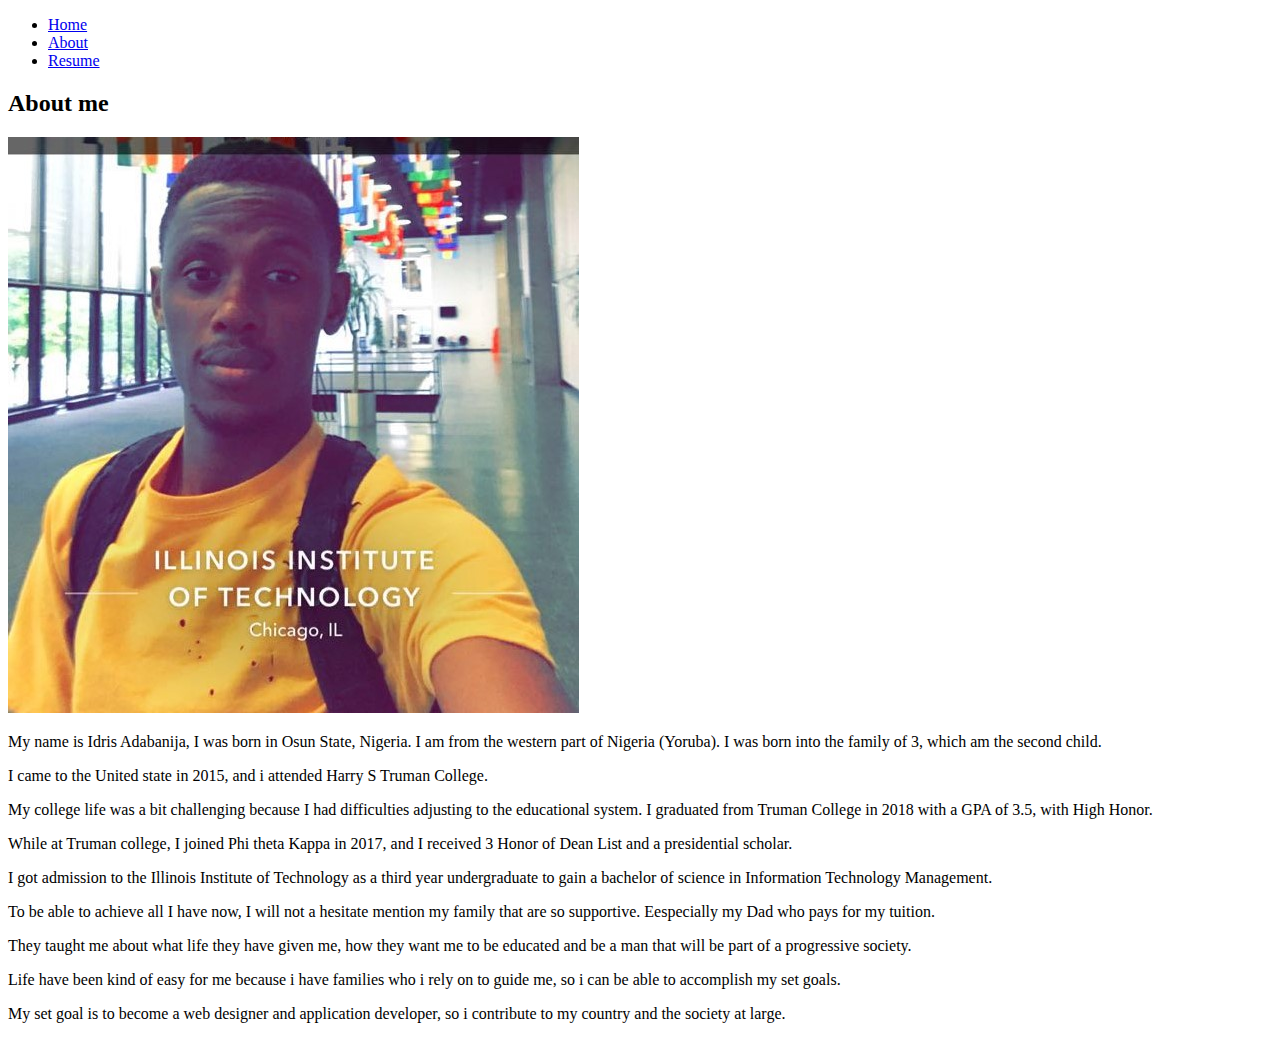
==== about.html @ e8ecefb7 "Files from project 1" ====
<!DOCTYPE html>
<html lang = "en">
<head>
  <meta charset = "UTF-8">
  <title>Project One</title>
  <link rel = "stylesheet" type = "text/css" href = "CSS/style.css">
</head>

<body>
  <div id = "navigation">
    <nav>
      <ul>
        <li><a href = "index.html">Home</a></li>
        <li><a href = "about.html">About</a></li>
        <li><a href = "resume.html">Resume</a></li>
      </ul>
    </nav>
  </div>
  <div class = "Header 1">
    <h2>About me</h2>
  </div>
  <section class = "myhistory">
    <img src = "media/pic.jpeg" alt = "my pic">
    <p>My name is Idris Adabanija, I was born in Osun State, Nigeria. I am from the western part of Nigeria (Yoruba). I was born into the family of 3, which am the second child.</p>

    <p>I came to the United state in 2015, and i attended Harry S Truman College.</p>

    <p>My college life was a bit challenging because I had difficulties adjusting to the educational system. I graduated from Truman College in 2018 with a GPA of 3.5, with High Honor.</p>

    <p>While at Truman college, I joined Phi theta Kappa in 2017, and I received 3 Honor of Dean List and a presidential scholar.</p>

    <p>I got admission to the Illinois Institute of Technology as a third year undergraduate to gain a bachelor of science in Information Technology Management.</p>

    <p>To be able to achieve all I have now, I will not a hesitate mention my family that are so supportive. Eespecially my Dad who pays for my tuition.</p>

    <p>They taught me about what life they have given me, how they want me to be educated and be a man that will be part of a progressive society.</p>

    <p>Life have been kind of easy for me because i have families who i rely on to guide me, so i can be able to accomplish my set goals.</p>

    <p>My set goal is to become a web designer and application developer, so i contribute to my country and the society at large.</P>
    </section>

  </body>
  </html>
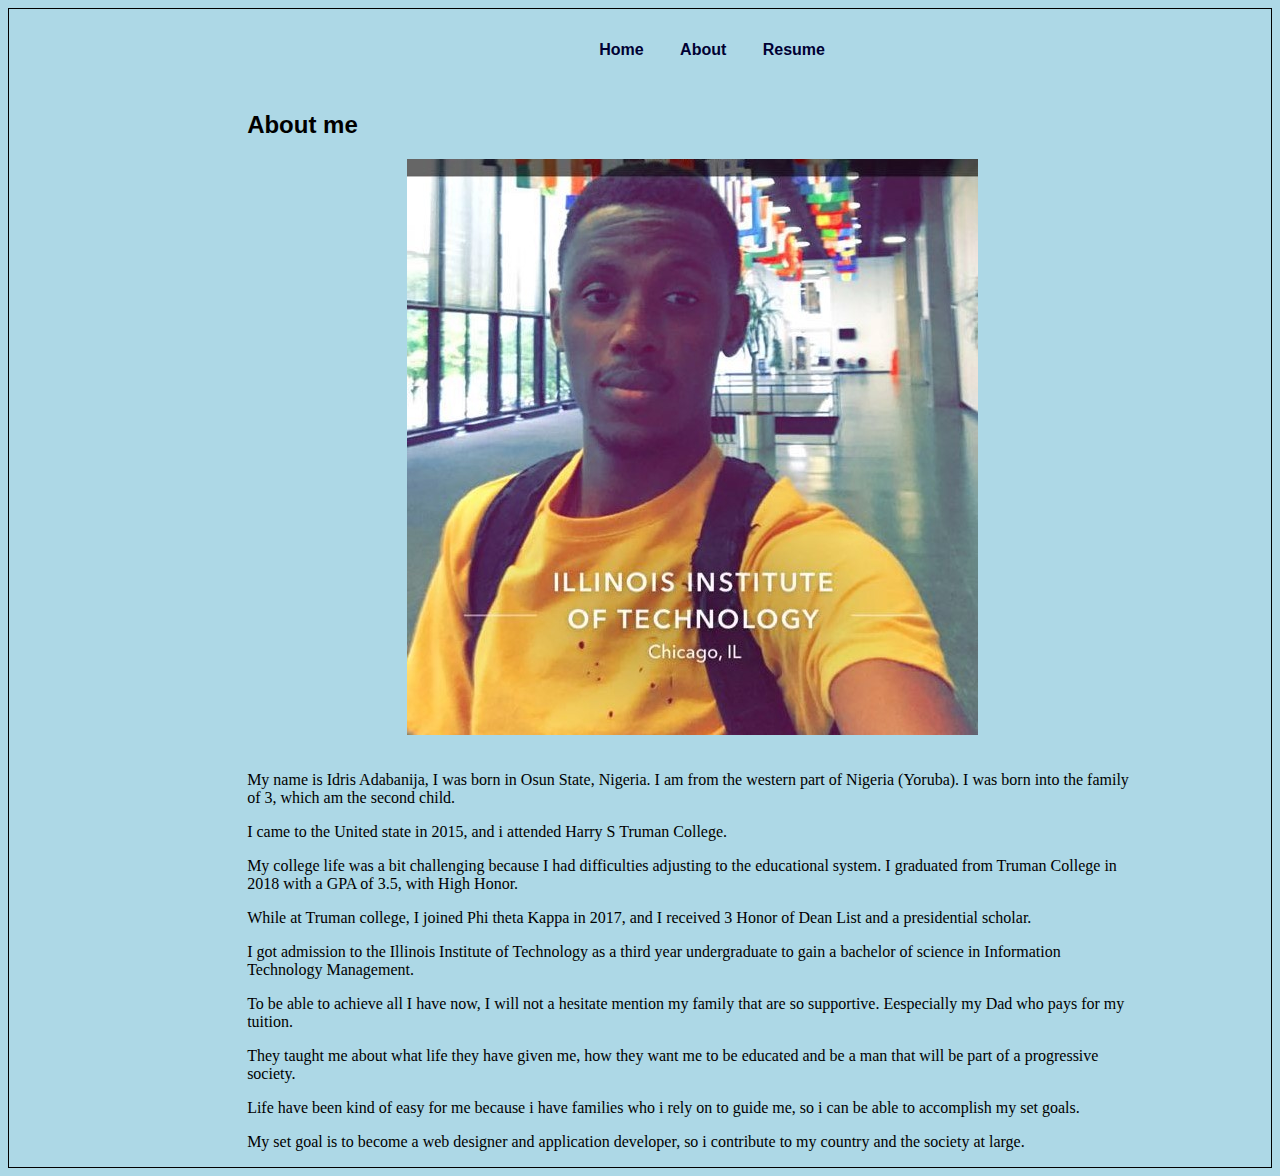
==== commit 1098a8c2: "fix line 22 and 41" ====
--- a/about.html
+++ b/about.html
@@ -19,7 +19,7 @@
   <div class = "Header 1">
     <h2>About me</h2>
   </div>
-  <section class = "myhistory">
+  <div class = "myhistory">
     <img src = "media/pic.jpeg" alt = "my pic">
     <p>My name is Idris Adabanija, I was born in Osun State, Nigeria. I am from the western part of Nigeria (Yoruba). I was born into the family of 3, which am the second child.</p>
 
@@ -38,7 +38,7 @@
     <p>Life have been kind of easy for me because i have families who i rely on to guide me, so i can be able to accomplish my set goals.</p>
 
     <p>My set goal is to become a web designer and application developer, so i contribute to my country and the society at large.</P>
-    </section>
+    </div>
 
   </body>
   </html>
--- a/CSS/style.css
+++ b/CSS/style.css
@@ -0,0 +1,279 @@
+body{
+
+  background-color:#7FDBFF;
+
+  font-family: Arial;
+
+  border: 0.1em solid black;
+
+  background-color: lightblue;
+
+  padding-right: 3em;
+
+  padding-left: 8em;
+
+}
+
+p{
+
+  font-family: cursive;
+
+}
+
+.subheader{
+
+  display: block;
+
+  margin: 0 auto;
+
+  border: 10px inset #ddd;
+
+  margin-left: 0;
+
+  margin-right: 0;
+
+}
+
+.subheader h3{
+
+  text-align: center;
+
+}
+
+header{
+
+  text-align: center;
+
+  text-transform:capitalize;
+
+  padding-top: 0.1em;
+
+  padding-bottom: 0.1em;
+
+  font-family: cursive;
+
+  border:0.1em solid #fff;
+
+  background-color: #39CCCC;
+
+  font-size: large;
+
+  font-weight: bolder;
+
+}
+
+#navigation a{
+
+	text-decoration:none;
+	padding: 14px 16px;
+
+}
+
+#navigation{
+
+	text-decoration: none;
+
+	font-weight: bold;
+
+	text-align: center;
+
+	padding: 1em;
+
+}
+
+#navigation li{
+
+  display: inline;
+
+}
+
+#navigation a:link {
+
+     color: #000033;
+
+}
+
+
+
+#navigation a:visited {
+
+     color: #000000;
+
+}
+
+
+
+#navigation a:hover {
+
+     color: #FFFFFF;
+
+}
+
+img,
+
+video {
+
+  display: block;
+
+  max-width: 100%;
+
+  max-height: 100%;
+
+  padding-bottom: 1.25em;
+
+  margin: 0 auto;
+
+}
+
+#creation h2{
+
+  text-align: center;
+
+  font-size: large;
+
+}
+
+.resume{
+
+  text-align: center;
+
+  font-size: large;
+
+}
+
+.education ul,
+
+.education ul li {
+
+  padding-bottom: 0;
+
+  font-family: san-serif;
+
+}
+
+.skills ul,
+
+.skills ul li {
+
+  padding-bottom: 0;
+
+  font-family: san-serif;
+
+}
+
+.experience ul,
+
+.experience ul li {
+
+  padding-bottom: 0;
+
+  font-family: san-serif;
+
+}
+
+footer{
+
+	font-size: 75%;
+
+	font-style: italic;
+
+	font-family: Georgia, 'Times New Roman', serif;
+
+	text-align: center;
+
+	padding: 20px;
+
+}
+
+footer a:hover{
+
+  color: #FFFFFF;
+
+}
+
+footer a:link{
+
+  color: #000031;
+
+}
+
+footer a:visited{
+
+  color: #;
+
+}
+
+@media screen and (min-width: 26.875em) {
+
+  nav {
+
+    font-size: 1em; /* 18px @ 18px em */
+
+  }
+
+  .nav a {
+
+    line-height: 1em;
+
+  }
+
+  video,
+
+  img {
+
+    max-height: 80vh;
+
+  }
+}
+
+/*600px  @ 16px em 8 columns at 57px each and 16px gutters */
+
+@media screen and (min-width: 37.5em) {
+
+  #page {
+
+    padding-left: 2.6666666667%; /* 16 px out of 600px */
+
+    padding-right: 2.6666666667%; /* 16 px out of 600px */
+
+  }
+
+  video {
+
+    margin: 0;
+
+    height: auto;
+
+    width: 48.5915492958%; /*4 columns */
+
+  }
+}
+
+@media screen and (min-width: 52.5em) {
+
+  body {
+
+    padding-left: 10.9523809524%;
+
+    padding-right: 10.9523809524%;
+
+  }
+
+  video {
+
+    margin: 0;
+
+    width: 48.1707317073%;
+
+  }
+
+}
+
+@media screen and (min-width: 64.5em) {
+
+  body {
+
+    padding-left: 18.6046511628%;
+
+    padding-right: 10.46511628%;
+
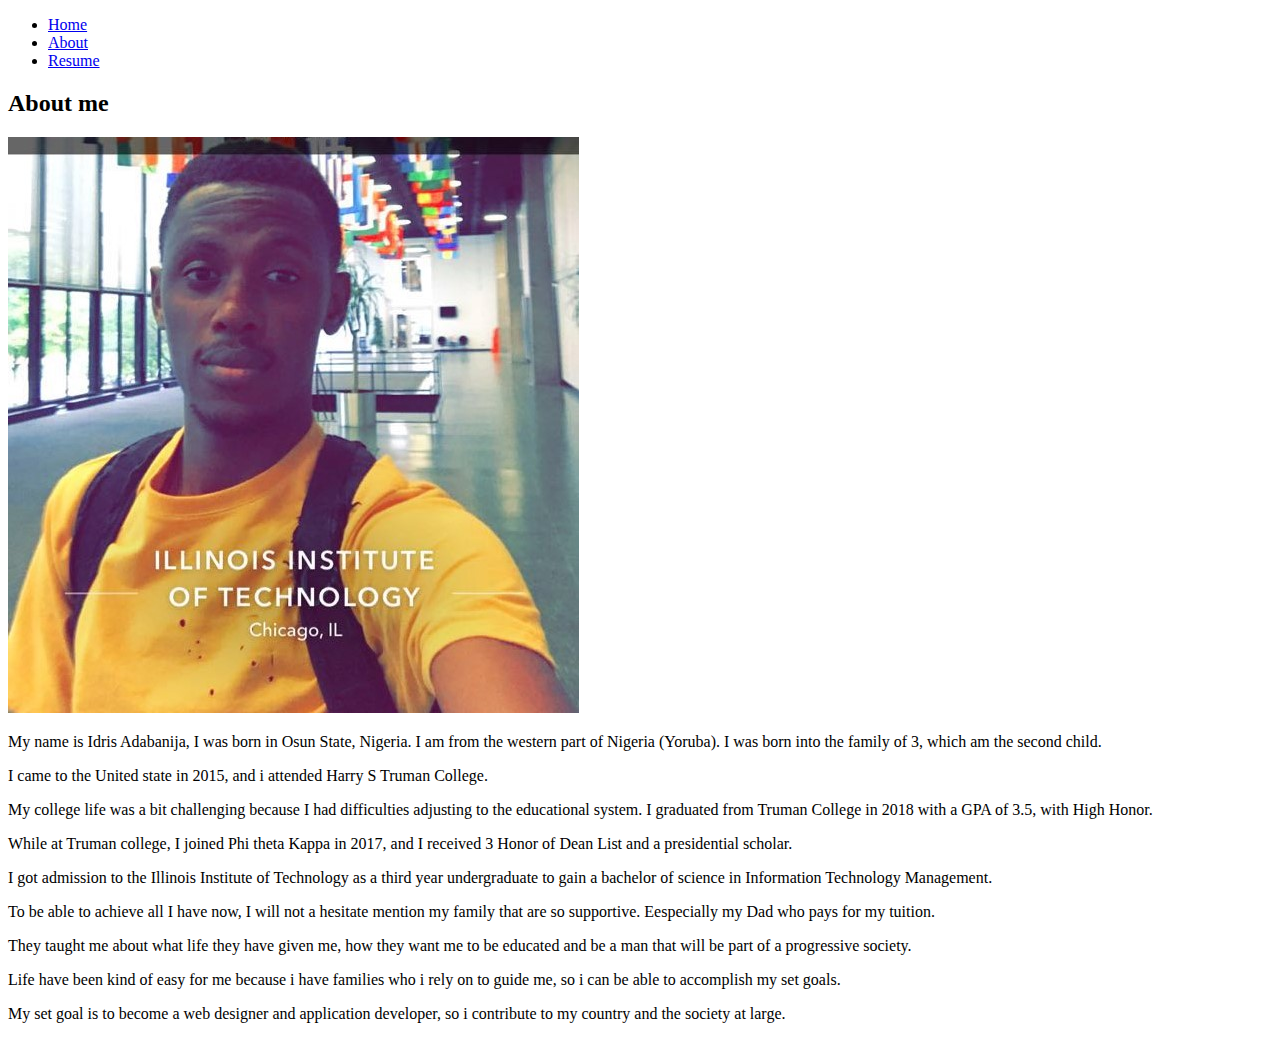
==== commit 41d59fcb: "updated html" ====
--- a/about.html
+++ b/about.html
@@ -3,7 +3,7 @@
 <head>
   <meta charset = "UTF-8">
   <title>Project One</title>
-  <link rel = "stylesheet" type = "text/css" href = "CSS/style.css">
+  <link rel = "stylesheet" type = "text/css" href = "css/style.css">
 </head>
 
 <body>
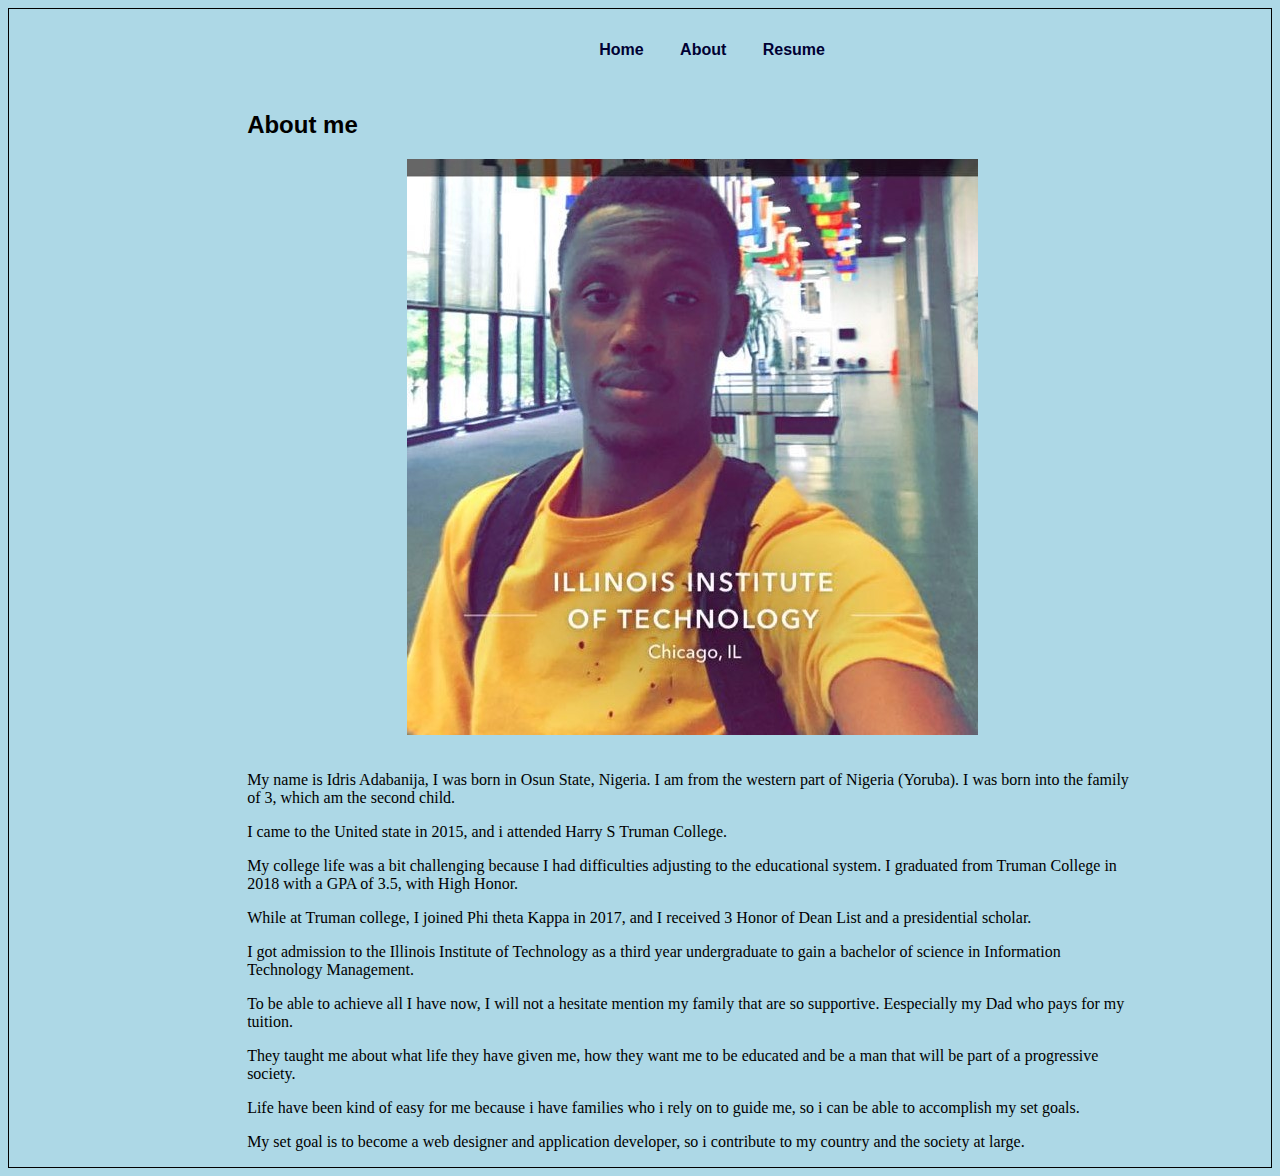
==== commit a51f4c17: "Update about.html" ====
--- a/about.html
+++ b/about.html
@@ -22,21 +22,13 @@
   <div class = "myhistory">
     <img src = "media/pic.jpeg" alt = "my pic">
     <p>My name is Idris Adabanija, I was born in Osun State, Nigeria. I am from the western part of Nigeria (Yoruba). I was born into the family of 3, which am the second child.</p>
-
     <p>I came to the United state in 2015, and i attended Harry S Truman College.</p>
-
     <p>My college life was a bit challenging because I had difficulties adjusting to the educational system. I graduated from Truman College in 2018 with a GPA of 3.5, with High Honor.</p>
-
     <p>While at Truman college, I joined Phi theta Kappa in 2017, and I received 3 Honor of Dean List and a presidential scholar.</p>
-
     <p>I got admission to the Illinois Institute of Technology as a third year undergraduate to gain a bachelor of science in Information Technology Management.</p>
-
     <p>To be able to achieve all I have now, I will not a hesitate mention my family that are so supportive. Eespecially my Dad who pays for my tuition.</p>
-
     <p>They taught me about what life they have given me, how they want me to be educated and be a man that will be part of a progressive society.</p>
-
     <p>Life have been kind of easy for me because i have families who i rely on to guide me, so i can be able to accomplish my set goals.</p>
-
     <p>My set goal is to become a web designer and application developer, so i contribute to my country and the society at large.</P>
     </div>
 
--- a/css/style.css
+++ b/css/style.css
@@ -0,0 +1,280 @@
+body{
+
+  background-color:#7FDBFF;
+
+  font-family: Arial;
+
+  border: 0.1em solid black;
+
+  background-color: lightblue;
+
+  padding-right: 3em;
+
+  padding-left: 8em;
+
+}
+
+p{
+
+  font-family: cursive;
+
+}
+
+.subheader{
+
+  display: block;
+
+  margin: 0 auto;
+
+  border: 10px inset #ddd;
+
+  margin-left: 0;
+
+  margin-right: 0;
+
+}
+
+.subheader h3{
+
+  text-align: center;
+
+}
+
+header{
+
+  text-align: center;
+
+  text-transform:capitalize;
+
+  padding-top: 0.1em;
+
+  padding-bottom: 0.1em;
+
+  font-family: cursive;
+
+  border:0.1em solid #fff;
+
+  background-color: #39CCCC;
+
+  font-size: large;
+
+  font-weight: bolder;
+
+}
+
+#navigation a{
+
+  text-decoration:none;
+  padding: 14px 16px;
+
+}
+
+#navigation{
+
+  text-decoration: none;
+
+  font-weight: bold;
+
+  text-align: center;
+
+  padding: 1em;
+
+}
+
+#navigation li{
+
+  display: inline;
+
+}
+
+#navigation a:link {
+
+  color: #000033;
+
+}
+
+
+
+#navigation a:visited {
+
+  color: #000000;
+
+}
+
+
+
+#navigation a:hover {
+
+  color: #FFFFFF;
+
+}
+
+img,
+
+video {
+
+  display: block;
+
+  max-width: 100%;
+
+  max-height: 100%;
+
+  padding-bottom: 1.25em;
+
+  margin: 0 auto;
+
+}
+
+#creation h2{
+
+  text-align: center;
+
+  font-size: large;
+
+}
+
+.resume{
+
+  text-align: center;
+
+  font-size: large;
+
+}
+
+.education ul,
+
+.education ul li {
+
+  padding-bottom: 0;
+
+  font-family: san-serif;
+
+}
+
+.skills ul,
+
+.skills ul li {
+
+  padding-bottom: 0;
+
+  font-family: san-serif;
+
+}
+
+.experience ul,
+
+.experience ul li {
+
+  padding-bottom: 0;
+
+  font-family: san-serif;
+
+}
+
+footer{
+
+  font-size: 75%;
+
+  font-style: italic;
+
+  font-family: Georgia, 'Times New Roman', serif;
+
+  text-align: center;
+
+  padding: 20px;
+
+}
+
+footer a:hover{
+
+  color: #FFFFFF;
+
+}
+
+footer a:link{
+
+  color: #000031;
+
+}
+
+footer a:visited{
+
+  color: #800020;
+
+}
+
+@media screen and (min-width: 26.875em) {
+
+  nav {
+
+    font-size: 1em; /* 18px @ 18px em */
+
+  }
+
+  .nav a {
+
+    line-height: 1em;
+
+  }
+
+  video,
+
+  img {
+
+    max-height: 80vh;
+
+  }
+}
+
+/*600px  @ 16px em 8 columns at 57px each and 16px gutters */
+
+@media screen and (min-width: 37.5em) {
+
+  #page {
+
+    padding-left: 2.6666666667%; /* 16 px out of 600px */
+
+    padding-right: 2.6666666667%; /* 16 px out of 600px */
+
+  }
+
+  video {
+
+    margin: 0;
+
+    height: auto;
+
+    width: 48.5915492958%; /*4 columns */
+
+  }
+}
+
+@media screen and (min-width: 52.5em) {
+
+  body {
+
+    padding-left: 10.9523809524%;
+
+    padding-right: 10.9523809524%;
+
+  }
+
+  video {
+
+    margin: 0;
+
+    width: 48.1707317073%;
+
+  }
+
+}
+
+@media screen and (min-width: 64.5em) {
+
+  body {
+
+    padding-left: 18.6046511628%;
+
+    padding-right: 10.46511628%;
+  }
+}
